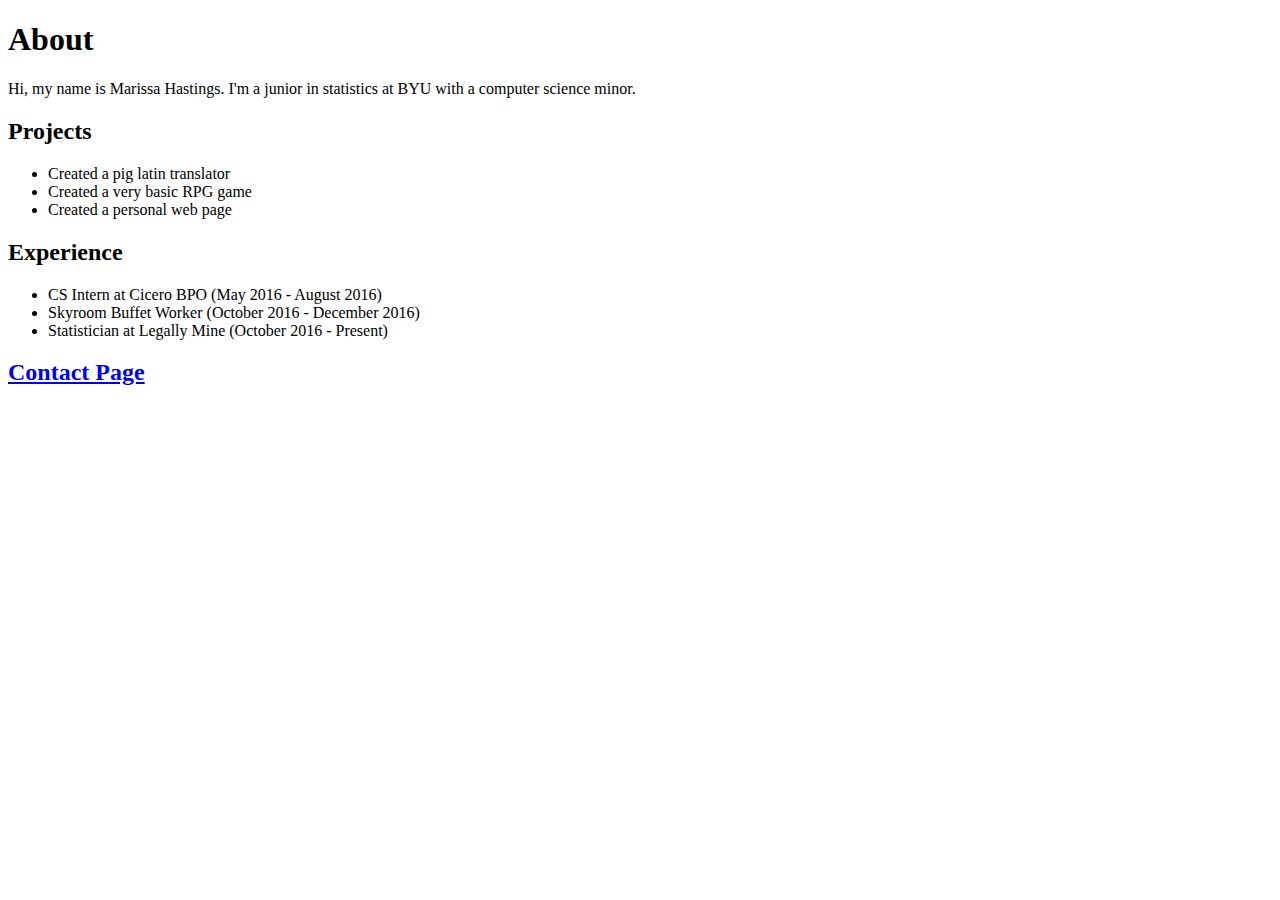
==== index.html @ 868e82fe "Added file index.html" ====
<!DOCTYPE html>
<html>
<head>
<title>Marissa's Web Server</title>
</head>
<body>

<h1>About</h1>
<p>Hi, my name is Marissa Hastings. I'm a junior in statistics at BYU with a computer science minor.</p>

<h2>Projects</h2>
<ul>
	<li>Created a pig latin translator</li> 
	<li>Created a very basic RPG game</li>
	<li>Created a personal web page</li>
</ul>

<h2>Experience</h2>
<ul>
	<li>CS Intern at Cicero BPO (May 2016 - August 2016)</li>
	<li>Skyroom Buffet Worker (October 2016 - December 2016)</li>
	<li>Statistician at Legally Mine (October 2016 - Present)</li>
</ul>

<h2><a href="/contact.html">Contact Page</a></h2>

</body>
</html>
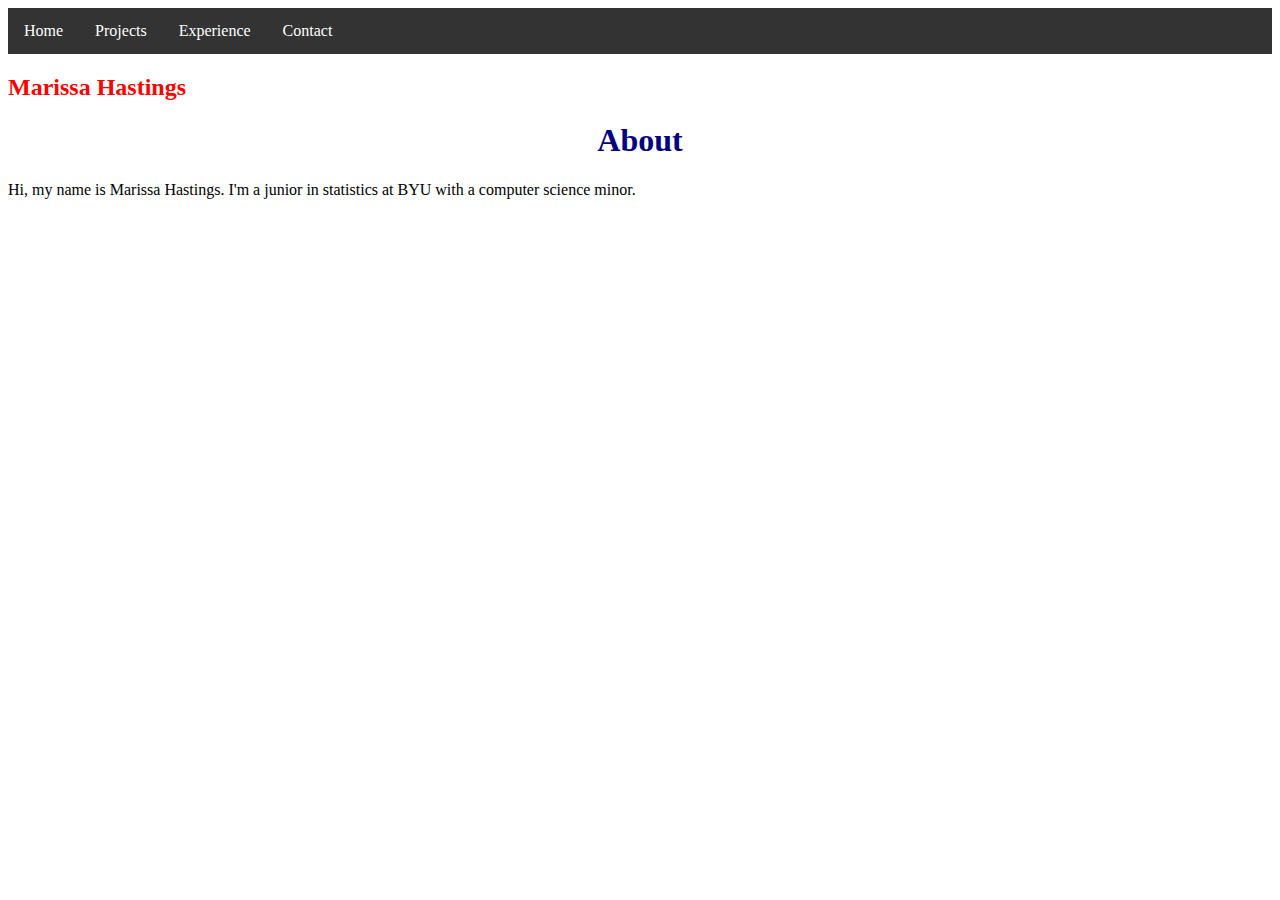
==== commit d5e00683: "Added file index.html" ====
--- a/index.html
+++ b/index.html
@@ -1,28 +1,69 @@
 <!DOCTYPE html>
 <html>
 <head>
+	<link rel="stylesheet" href="portfolio.css">
+	<style>
+	/* Navigation Bar */
+		nav li {
+			float: left;
+		}
+		nav ul {
+			list-style-type: none;
+			margin: 0;
+			padding: 0;
+			overflow: hidden;
+			background-color: #333;
+
+			/* fixes navigation bar to the top 
+			position: fixed;
+			top: 0;
+			width: 100%; */
+		}
+		nav li {
+			float: left;
+		}
+		nav li a {
+			display: block;
+			color: white;
+			text-align: center;
+			padding: 14px 16px;
+			text-decoration: none;
+		}
+		/* change the link color to #111 (black) on hover */
+		nav li a:hover {
+			background-color: #111;
+		}
+		/* lets the user knnow which page they are on */
+		nav .active {
+			background-color: #4CAF50;
+		}
+		
+
+	</style>
 <title>Marissa's Web Server</title>
 </head>
 <body>
 
-<h1>About</h1>
-<p>Hi, my name is Marissa Hastings. I'm a junior in statistics at BYU with a computer science minor.</p>
+<nav>
+<ul>
+	<li><a href="/index.html">Home</a></li>
+	<li><a href="/projects.html">Projects</a></li>
+	<li><a href="/experience.html">Experience</a></li>
+	<li><a href="/contact.html">Contact</a></li>
+</ul>
+</nav>
 
-<h2>Projects</h2>
-<ul>
-	<li>Created a pig latin translator</li> 
-	<li>Created a very basic RPG game</li>
-	<li>Created a personal web page</li>
-</ul>
+<section>
+   <aside>
+      <h2>Marissa Hastings</h2>
+   </aside>
+   <article>
+      <h1>About</h1>
+		<p>Hi, my name is Marissa Hastings. I'm a junior in statistics at BYU with a computer science minor.</p>
+   </article>
+</section>
 
-<h2>Experience</h2>
-<ul>
-	<li>CS Intern at Cicero BPO (May 2016 - August 2016)</li>
-	<li>Skyroom Buffet Worker (October 2016 - December 2016)</li>
-	<li>Statistician at Legally Mine (October 2016 - Present)</li>
-</ul>
 
-<h2><a href="/contact.html">Contact Page</a></h2>
 
 </body>
 </html>--- a/portfolio.css
+++ b/portfolio.css
@@ -0,0 +1,12 @@
+h1 {
+	color: navy;
+	text-align: center;
+}
+
+h2 {
+	color: red;
+}
+
+p {
+	text-align: justify;
+}